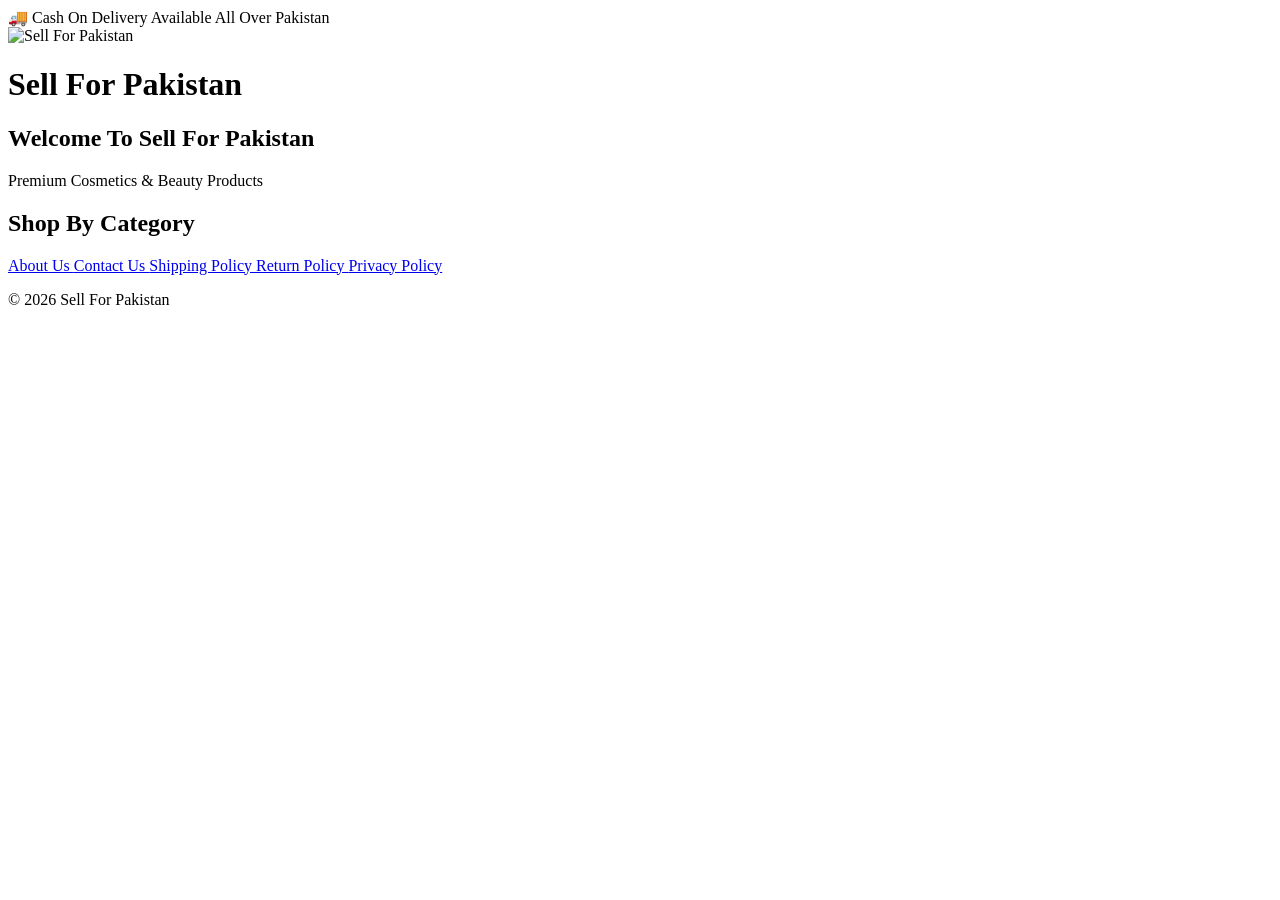
==== index.html @ 51c1f329 "Add files via upload" ====
<!DOCTYPE html>
<html lang="en">
<head>

<meta charset="UTF-8">
<meta name="viewport" content="width=device-width, initial-scale=1.0">

<title>Sell For Pakistan</title>

<link rel="preconnect" href="https://fonts.googleapis.com">
<link rel="preconnect" href="https://fonts.gstatic.com" crossorigin>

<link href="https://fonts.googleapis.com/css2?family=Poppins:wght@300;400;500;600;700&display=swap" rel="stylesheet">

<link rel="stylesheet" href="CSS/style.css">
<link rel="stylesheet" href="CSS/home.css">
<link rel="stylesheet" href="CSS/responsive.css">

</head>

<body>

<!-- TOP BAR -->

<div class="top-bar">
🚚 Cash On Delivery Available All Over Pakistan
</div>

<!-- HEADER -->

<header class="header">

<div class="logo-area">

<img
id="siteLogo"
class="site-logo"
alt="Sell For Pakistan"
>

<h1 class="site-name">
Sell For Pakistan
</h1>

</div>

<nav id="categoriesMenu" class="categories-menu">

</nav>

</header>

<!-- HERO BANNER -->

<section class="hero-section">

<div id="heroBanner" class="hero-banner">

<div class="banner-placeholder">

<h2>Welcome To Sell For Pakistan</h2>

<p>
Premium Cosmetics & Beauty Products
</p>

</div>

</div>

</section>

<!-- CATEGORIES -->

<section class="section">

<div class="section-heading">

<h2>
Shop By Category
</h2>

</div>

<div
id="categoriesGrid"
class="categories-grid"
>

</div>

</section>

<!-- FOOTER -->

<footer class="footer">

<div class="footer-links">

<a href="about-us.html">
About Us
</a>

<a href="contact-us.html">
Contact Us
</a>

<a href="shipping-policy.html">
Shipping Policy
</a>

<a href="return-policy.html">
Return Policy
</a>

<a href="privacy-policy.html">
Privacy Policy
</a>

</div>

<p>
© 2026 Sell For Pakistan
</p>

</footer>

<script src="JavaScript/config.js"></script>
<script src="JavaScript/api.js"></script>
<script src="JavaScript/home.js"></script>

</body>
</html>
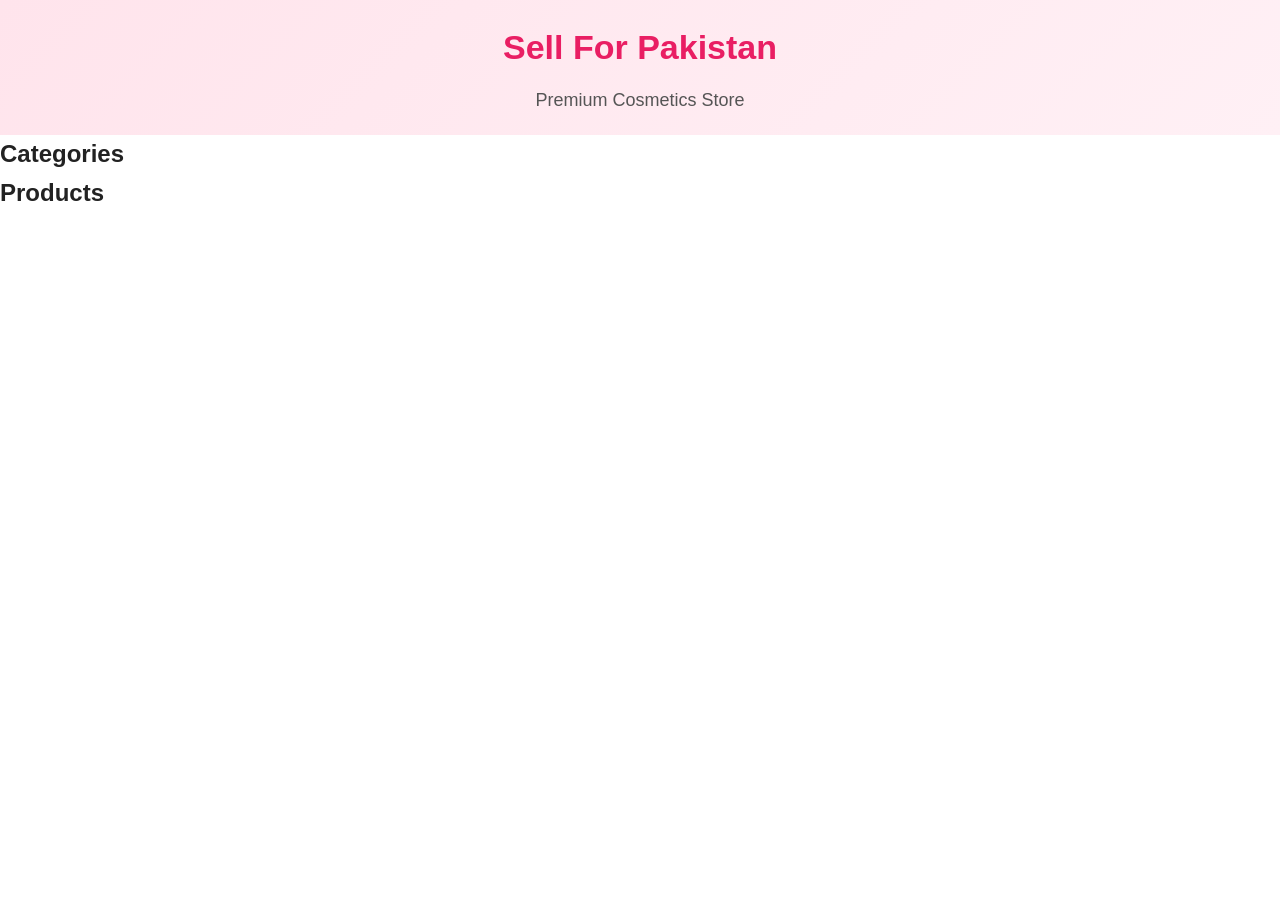
==== commit ffb06dae: "Add files via upload" ====
--- a/index.html
+++ b/index.html
@@ -1,129 +1,31 @@
+<!-- 🟦 HTML FILE: index.html (HOME PAGE) -->
+
 <!DOCTYPE html>
 <html lang="en">
 <head>
+  <meta charset="UTF-8">
+  <title>Sell For Pakistan</title>
 
-<meta charset="UTF-8">
-<meta name="viewport" content="width=device-width, initial-scale=1.0">
-
-<title>Sell For Pakistan</title>
-
-<link rel="preconnect" href="https://fonts.googleapis.com">
-<link rel="preconnect" href="https://fonts.gstatic.com" crossorigin>
-
-<link href="https://fonts.googleapis.com/css2?family=Poppins:wght@300;400;500;600;700&display=swap" rel="stylesheet">
-
-<link rel="stylesheet" href="CSS/style.css">
-<link rel="stylesheet" href="CSS/home.css">
-<link rel="stylesheet" href="CSS/responsive.css">
-
+  <link rel="stylesheet" href="CSS/style.css">
+  <link rel="stylesheet" href="CSS/home.css">
 </head>
 
 <body>
 
-<!-- TOP BAR -->
+<!-- 🔵 HERO BANNER (16:9) -->
+<section id="heroBanner"></section>
 
-<div class="top-bar">
-🚚 Cash On Delivery Available All Over Pakistan
-</div>
-
-<!-- HEADER -->
-
-<header class="header">
-
-<div class="logo-area">
-
-<img
-id="siteLogo"
-class="site-logo"
-alt="Sell For Pakistan"
->
-
-<h1 class="site-name">
-Sell For Pakistan
-</h1>
-
-</div>
-
-<nav id="categoriesMenu" class="categories-menu">
-
-</nav>
-
-</header>
-
-<!-- HERO BANNER -->
-
-<section class="hero-section">
-
-<div id="heroBanner" class="hero-banner">
-
-<div class="banner-placeholder">
-
-<h2>Welcome To Sell For Pakistan</h2>
-
-<p>
-Premium Cosmetics & Beauty Products
-</p>
-
-</div>
-
-</div>
-
+<!-- 🔵 CATEGORIES -->
+<section>
+  <h2>Categories</h2>
+  <div id="categoriesGrid"></div>
 </section>
 
-<!-- CATEGORIES -->
-
-<section class="section">
-
-<div class="section-heading">
-
-<h2>
-Shop By Category
-</h2>
-
-</div>
-
-<div
-id="categoriesGrid"
-class="categories-grid"
->
-
-</div>
-
+<!-- 🔵 PRODUCTS -->
+<section>
+  <h2>Products</h2>
+  <div id="productsGrid"></div>
 </section>
-
-<!-- FOOTER -->
-
-<footer class="footer">
-
-<div class="footer-links">
-
-<a href="about-us.html">
-About Us
-</a>
-
-<a href="contact-us.html">
-Contact Us
-</a>
-
-<a href="shipping-policy.html">
-Shipping Policy
-</a>
-
-<a href="return-policy.html">
-Return Policy
-</a>
-
-<a href="privacy-policy.html">
-Privacy Policy
-</a>
-
-</div>
-
-<p>
-© 2026 Sell For Pakistan
-</p>
-
-</footer>
 
 <script src="JavaScript/config.js"></script>
 <script src="JavaScript/api.js"></script>
--- a/CSS/style.css
+++ b/CSS/style.css
@@ -0,0 +1,195 @@
+*{
+margin:0;
+padding:0;
+box-sizing:border-box;
+}
+
+html{
+scroll-behavior:smooth;
+}
+
+body{
+font-family:'Poppins',sans-serif;
+background:#ffffff;
+color:#222;
+line-height:1.6;
+}
+
+/* TOP BAR */
+
+.top-bar{
+background:#e91e63;
+color:#fff;
+text-align:center;
+padding:10px;
+font-size:14px;
+font-weight:500;
+}
+
+/* HEADER */
+
+.header{
+background:#fff;
+padding:15px 20px;
+border-bottom:1px solid #eee;
+position:sticky;
+top:0;
+z-index:999;
+}
+
+.logo-area{
+display:flex;
+align-items:center;
+gap:12px;
+margin-bottom:15px;
+}
+
+.site-logo{
+width:55px;
+height:55px;
+object-fit:contain;
+border-radius:10px;
+background:#f8f8f8;
+}
+
+.site-name{
+font-size:24px;
+font-weight:700;
+color:#e91e63;
+}
+
+/* MENU */
+
+.categories-menu{
+display:flex;
+gap:10px;
+overflow-x:auto;
+padding-bottom:5px;
+}
+
+.categories-menu a{
+text-decoration:none;
+color:#222;
+padding:8px 14px;
+background:#f8f8f8;
+border-radius:30px;
+white-space:nowrap;
+font-size:14px;
+transition:.3s;
+}
+
+.categories-menu a:hover{
+background:#e91e63;
+color:#fff;
+}
+
+/* SECTION */
+
+.section{
+padding:30px 20px;
+}
+
+.section-heading{
+margin-bottom:20px;
+}
+
+.section-heading h2{
+font-size:26px;
+font-weight:700;
+color:#222;
+}
+
+/* CARDS */
+
+.card{
+background:#fff;
+border:1px solid #eee;
+border-radius:16px;
+overflow:hidden;
+transition:.3s;
+}
+
+.card:hover{
+transform:translateY(-4px);
+box-shadow:0 8px 20px rgba(0,0,0,.08);
+}
+
+.card img{
+width:100%;
+display:block;
+object-fit:cover;
+}
+
+.card-content{
+padding:15px;
+}
+
+/* BUTTONS */
+
+.btn{
+display:inline-block;
+background:#e91e63;
+color:#fff;
+padding:12px 20px;
+border:none;
+border-radius:10px;
+cursor:pointer;
+font-size:15px;
+font-weight:600;
+text-decoration:none;
+transition:.3s;
+}
+
+.btn:hover{
+background:#d81b60;
+}
+
+/* FOOTER */
+
+.footer{
+background:#111;
+color:#fff;
+padding:40px 20px;
+margin-top:50px;
+}
+
+.footer-links{
+display:flex;
+flex-wrap:wrap;
+gap:15px;
+margin-bottom:20px;
+}
+
+.footer-links a{
+color:#fff;
+text-decoration:none;
+font-size:14px;
+}
+
+.footer-links a:hover{
+color:#ff4081;
+}
+
+.footer p{
+font-size:14px;
+opacity:.8;
+}
+
+/* LOADER */
+
+.loader{
+text-align:center;
+padding:40px;
+font-size:18px;
+}
+
+/* EMPTY STATE */
+
+.empty-state{
+border:2px dashed #ddd;
+border-radius:15px;
+padding:40px;
+text-align:center;
+color:#999;
+background:#fafafa;
+}
--- a/CSS/home.css
+++ b/CSS/home.css
@@ -0,0 +1,192 @@
+/* HERO SECTION */
+
+.hero-section{
+padding:20px;
+}
+
+.hero-banner{
+width:100%;
+height:350px;
+border-radius:20px;
+overflow:hidden;
+background:#f8f8f8;
+position:relative;
+display:flex;
+align-items:center;
+justify-content:center;
+border:1px solid #eee;
+}
+
+.hero-banner img{
+width:100%;
+height:100%;
+object-fit:cover;
+display:block;
+}
+
+.banner-placeholder{
+width:100%;
+height:100%;
+display:flex;
+flex-direction:column;
+justify-content:center;
+align-items:center;
+text-align:center;
+padding:20px;
+background:linear-gradient(
+135deg,
+#ffe4ec,
+#fff0f5
+);
+}
+
+.banner-placeholder h2{
+font-size:34px;
+color:#e91e63;
+margin-bottom:12px;
+font-weight:700;
+}
+
+.banner-placeholder p{
+font-size:18px;
+color:#555;
+max-width:600px;
+}
+
+/* CATEGORIES SECTION */
+
+.categories-grid{
+display:grid;
+grid-template-columns:
+repeat(auto-fill,minmax(180px,1fr));
+gap:20px;
+}
+
+/* CATEGORY CARD */
+
+.category-card{
+background:#fff;
+border:1px solid #eee;
+border-radius:18px;
+overflow:hidden;
+text-decoration:none;
+color:#222;
+transition:.3s;
+}
+
+.category-card:hover{
+transform:translateY(-5px);
+box-shadow:0 10px 25px rgba(0,0,0,.08);
+}
+
+.category-image{
+width:100%;
+height:180px;
+background:#fafafa;
+overflow:hidden;
+display:flex;
+align-items:center;
+justify-content:center;
+border-bottom:1px solid #eee;
+}
+
+.category-image img{
+width:100%;
+height:100%;
+object-fit:cover;
+display:block;
+}
+
+/* EMPTY CATEGORY IMAGE */
+
+.category-placeholder{
+width:100%;
+height:100%;
+display:flex;
+align-items:center;
+justify-content:center;
+background:
+linear-gradient(
+135deg,
+#fafafa,
+#f0f0f0
+);
+color:#bbb;
+font-size:14px;
+font-weight:500;
+}
+
+.category-info{
+padding:15px;
+text-align:center;
+}
+
+.category-info h3{
+font-size:16px;
+font-weight:600;
+margin:0;
+}
+
+/* HERO SLIDER DOTS */
+
+.banner-dots{
+position:absolute;
+bottom:15px;
+left:50%;
+transform:translateX(-50%);
+display:flex;
+gap:8px;
+}
+
+.banner-dot{
+width:10px;
+height:10px;
+border-radius:50%;
+background:rgba(255,255,255,.6);
+cursor:pointer;
+}
+
+.banner-dot.active{
+background:#fff;
+}
+
+/* SECTION SPACING */
+
+.section{
+padding-top:30px;
+padding-bottom:40px;
+}
+
+/* EMPTY STATE */
+
+.home-empty{
+padding:50px 20px;
+text-align:center;
+border:2px dashed #eee;
+border-radius:20px;
+background:#fafafa;
+}
+
+.home-empty h3{
+font-size:22px;
+color:#999;
+margin-bottom:10px;
+}
+
+.home-empty p{
+color:#aaa;
+}
+
+/* LARGE SCREEN */
+
+@media(min-width:1200px){
+
+.hero-banner{
+height:450px;
+}
+
+.category-image{
+height:220px;
+}
+
+}
